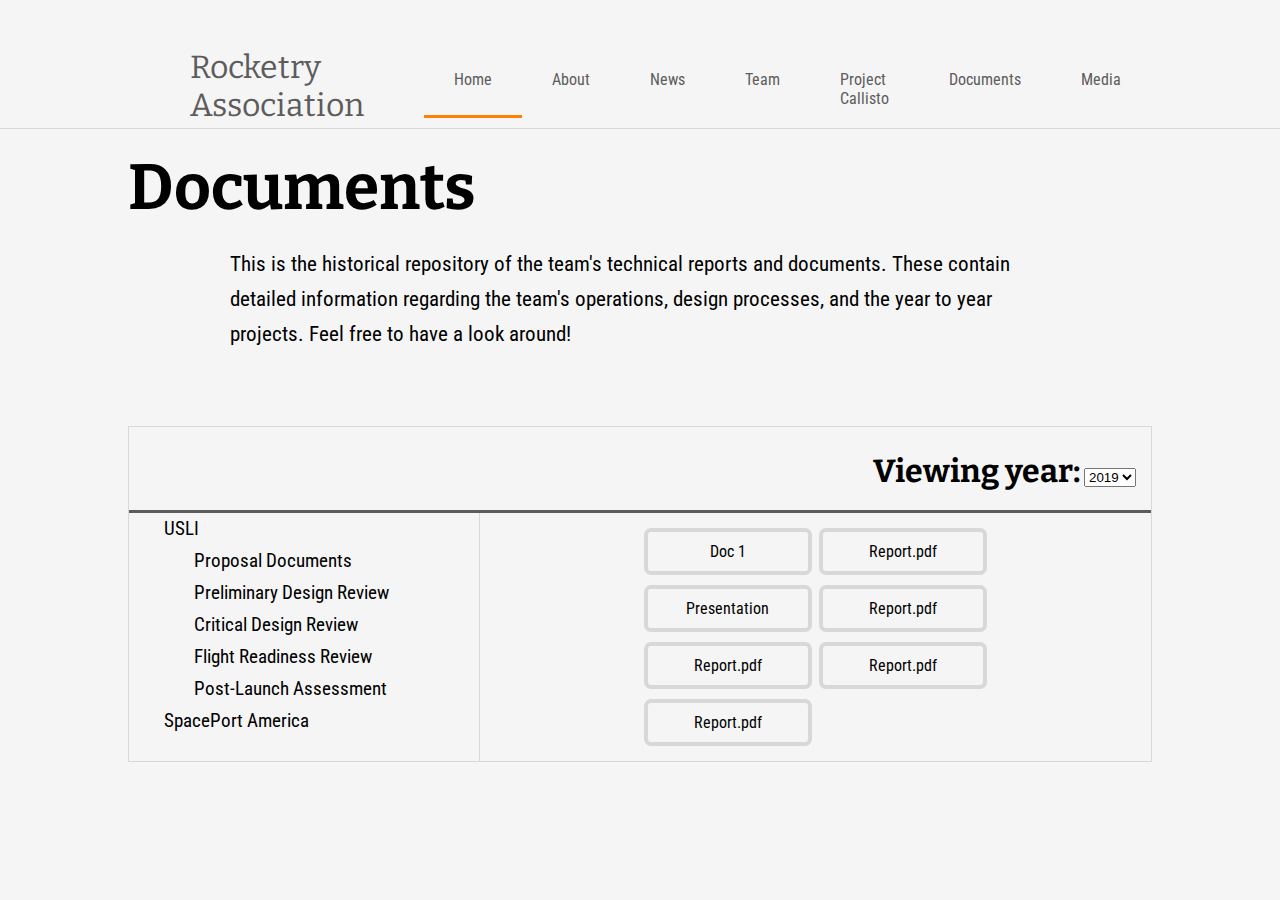
==== files.html @ 3fba55f3 "more work" ====
<!DOCTYPE html>
<!---
    USLI and space port docs
-->
<html>
    <head>
        <link href="./files.css" rel="stylesheet">
        <script src="masterPage.js"></script>
        <script src="miniFileBrowser.js"></script>
    </head>
    <body>
        <div id="site-header" data-mastercomponent="site-header"></div>
        <div class="divider"></div>
        <div id="aura-files-page" class="text-wrapper">
            <div class="main-title">
                <h2>Documents</h2>
            </div>
            <div class="section-text text-wrapper">
                This is the historical repository of the team's technical reports and documents. These contain detailed
                information regarding the team's operations, design processes, and the year to year projects. Feel free
                to have a look around!
            </div>
            <div class="file-browser">
                <div class="browser-header-container">
                    <div class="year-selector">
                        <h5>Viewing year:</h5>
                        <div class="">
                            <select>
                                <option>2019</option>
                                <option>2018</option>
                            </select>
                        </div>
                    </div>
                </div>
                <div class="browser-contents-container">
                    <div class="directory-picker">
                        <div class="folder open" data-dirid="usli">
                            <div class="folder-title"><i class="fas fa-folder"></i>USLI</div>
                            <div class="folder-content">
                                <div class="folder" data-dirid="prop">
                                    <div class="folder-title"><i class="fas fa-folder"></i>Proposal Documents</div>
                                </div>
                                <div class="folder" data-dirid="pdr">
                                    <div class="folder-title"><i class="fas fa-folder"></i>Preliminary Design Review</div>
                                </div>
                                <div class="folder" data-dirid="cdr">
                                    <div class="folder-title"><i class="fas fa-folder"></i>Critical Design Review</div>
                                </div>
                                <div class="folder" data-dirid="frr">
                                    <div class="folder-title"><i class="fas fa-folder"></i>Flight Readiness Review</div>
                                </div>
                                <div class="folder" data-dirid="pla">
                                    <div class="folder-title"><i class="fas fa-folder"></i>Post-Launch Assessment</div>
                                </div>
                            </div>
                        </div>
                        <div class="folder" data-dirid="usli">
                            <div class="folder-title"><i class="fas fa-folder"></i>SpacePort America</div>
                            <div class="folder-content">
                                <div class="folder" data-dirid="prop">
                                    <div class="folder-title"><i class="fas fa-folder"></i>Folder A</div>
                                </div>
                            </div>
                        </div> 
                    </div>
                    <div class="results-picker">
                        <div class="item-wrapper">
                            <div class="item document-pdf">
                                <i class="far fa-file-pdf fa-7x"></i>
                                <div class="item-name">
                                    Doc 1
                                </div>
                            </div>
                        </div>
                        <div class="item-wrapper">
                            <div class="item document-pdf">
                                <i class="far fa-file-pdf fa-7x"></i>
                                <div class="item-name">
                                    Report.pdf
                                </div>
                            </div>
                        </div>
                        <div class="item-wrapper">
                            <div class="item document-pdf">
                                <i class="far fa-file-powerpoint fa-7x"></i>
                                <div class="item-name">
                                    Presentation
                                </div>
                            </div>
                        </div>
                        <div class="item-wrapper">
                            <div class="item document-pdf">
                                <i class="far fa-file-pdf fa-7x"></i>
                                <div class="item-name">
                                    Report.pdf
                                </div>
                            </div>
                        </div>
                        <div class="item-wrapper">
                            <div class="item document-pdf">
                                <i class="far fa-file-pdf fa-7x"></i>
                                <div class="item-name">
                                    Report.pdf
                                </div>
                            </div>
                        </div>
                        <div class="item-wrapper">
                            <div class="item document-pdf">
                                <i class="far fa-file-pdf fa-7x"></i>
                                <div class="item-name">
                                    Report.pdf
                                </div>
                            </div>
                        </div>
                        <div class="item-wrapper">
                            <div class="item document-pdf">
                                <i class="far fa-file-pdf fa-7x"></i>
                                <div class="item-name">
                                    Report.pdf
                                </div>
                            </div>
                        </div>
                        <div class="empty-view">
                            <i class="fas fa-ellipsis-h fa-5x"></i>
                            <h4>Nothing here</h4>
                        </div>
                    </div>
                </div>

            </div>
        </div>
    </body>

</html>
---- files.css ----
.file-browser {
    border: 1px solid #d8d8d8;
}
.file-browser .browser-header-container {
    padding: 5px 15px 0 15px;
    display: flex;
    flex-direction: row;
    justify-content: flex-end;
}
.file-browser .browser-header-container .file-categories {
    align-self: flex-end;
}
.file-browser .browser-header-container .year-selector{
    align-self: flex-end;
}
.file-browser .browser-header-container .year-selector > * {
    display: inline-block;
}
.file-browser .browser-header-container .file-categories > * {
    display: inline-block;
}
.file-browser .file-categories .category {
    border: 1px solid #d8d8d8;
    border-bottom: none;
    border-radius: 5px 5px 0 0;
    font-family: 'Bitter',serif;
    font-size: 20pt;
    font-weight: bold;
    padding: 5px 20px;
    color: #d0d0d0;
    cursor: pointer;
    transition: 0.2s color;
}
.file-browser .file-categories .category:hover {
    color: #3d3d3d;
}
.file-browser .file-categories .category.active {
    color: black !important;
    border-color: #5c5c5c;
}
.file-browser .browser-contents-container {
    display: flex;
    flex-direction: row;
    border-top: 3px solid #5c5c5c;
}
.file-browser .directory-picker {
    flex-basis: 350px;
    min-width: 150px;
    flex-shrink: 0;
    font-size: 14pt;
    border-right: 1px solid #d8d8d8;
}
.file-browser .directory-picker.hidden {
    display: none;
}
.file-browser .directory-picker .folder-title {
    padding: 5px 15px;
    transition: 0.2s background-color;
    cursor: pointer;
}
.file-browser .directory-picker .folder-title.active{
    background-color: #ff8100;
}
.file-browser .directory-picker .folder-title:hover {
    background-color: #a8a8a8;
}
.file-browser .directory-picker .folder:not(.open) .folder-content {
    display: none;
}
.file-browser .directory-picker .folder-content {
    padding-left: 30px;
}
.file-browser .folder i {
    padding: 0 10px;
}
.file-browser .results-picker {
    display: flex;
    flex-direction: row;
    flex-grow: 1;
    flex-wrap: wrap;
    padding: 10px 10rem;
    max-height: 400px;
    overflow-y: scroll;
}
.file-browser .results-picker .item-wrapper {
    flex-basis: 50%;
    flex-grow: 0;
    flex-shrink: 0;
}
.file-browser .results-picker .item {
    text-align: center;
    border: 4px solid #d8d8d8;
    transition: 0.2s border-color;
    border-radius: 7px;
    width: 150px;
    height: fit-content;
    margin: 5px auto;
    padding: 10px 5px;
    cursor: pointer;
}
.file-browser .results-picker .item:hover {
    border-color: #ff8100;
}
.file-browser .results-picker .item i {
    width: 80%;
}
.file-browser .results-picker .item .item-name {
    overflow-wrap: break-word;
}
.file-browser .empty-view {
    flex-basis: 100%;
    text-align: center;
    color: #d0d0d0;
    padding: 30px 0;
    display: none;
}
.file-browser .empty-view.show {
    display: block; 
}
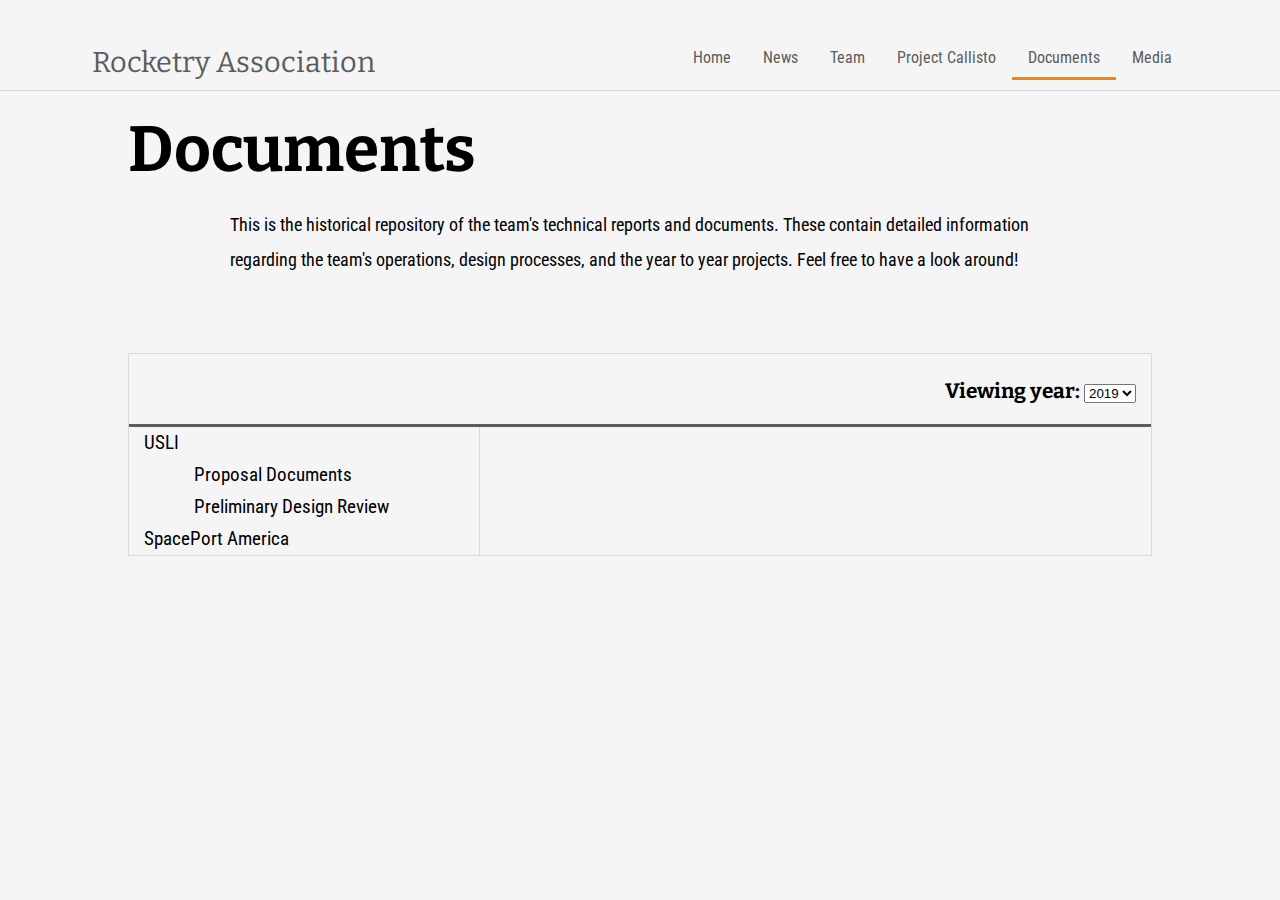
==== commit cc65fe6d: "responsive work" ====
--- a/files.html
+++ b/files.html
@@ -6,7 +6,6 @@
     <head>
         <link href="./files.css" rel="stylesheet">
         <script src="masterPage.js"></script>
-        <script src="miniFileBrowser.js"></script>
     </head>
     <body>
         <div id="site-header" data-mastercomponent="site-header"></div>
@@ -25,110 +24,19 @@
                     <div class="year-selector">
                         <h5>Viewing year:</h5>
                         <div class="">
-                            <select>
-                                <option>2019</option>
-                                <option>2018</option>
+                            <select id="file_browser_year_selector">
                             </select>
                         </div>
                     </div>
                 </div>
                 <div class="browser-contents-container">
-                    <div class="directory-picker">
-                        <div class="folder open" data-dirid="usli">
-                            <div class="folder-title"><i class="fas fa-folder"></i>USLI</div>
-                            <div class="folder-content">
-                                <div class="folder" data-dirid="prop">
-                                    <div class="folder-title"><i class="fas fa-folder"></i>Proposal Documents</div>
-                                </div>
-                                <div class="folder" data-dirid="pdr">
-                                    <div class="folder-title"><i class="fas fa-folder"></i>Preliminary Design Review</div>
-                                </div>
-                                <div class="folder" data-dirid="cdr">
-                                    <div class="folder-title"><i class="fas fa-folder"></i>Critical Design Review</div>
-                                </div>
-                                <div class="folder" data-dirid="frr">
-                                    <div class="folder-title"><i class="fas fa-folder"></i>Flight Readiness Review</div>
-                                </div>
-                                <div class="folder" data-dirid="pla">
-                                    <div class="folder-title"><i class="fas fa-folder"></i>Post-Launch Assessment</div>
-                                </div>
-                            </div>
-                        </div>
-                        <div class="folder" data-dirid="usli">
-                            <div class="folder-title"><i class="fas fa-folder"></i>SpacePort America</div>
-                            <div class="folder-content">
-                                <div class="folder" data-dirid="prop">
-                                    <div class="folder-title"><i class="fas fa-folder"></i>Folder A</div>
-                                </div>
-                            </div>
-                        </div> 
-                    </div>
-                    <div class="results-picker">
-                        <div class="item-wrapper">
-                            <div class="item document-pdf">
-                                <i class="far fa-file-pdf fa-7x"></i>
-                                <div class="item-name">
-                                    Doc 1
-                                </div>
-                            </div>
-                        </div>
-                        <div class="item-wrapper">
-                            <div class="item document-pdf">
-                                <i class="far fa-file-pdf fa-7x"></i>
-                                <div class="item-name">
-                                    Report.pdf
-                                </div>
-                            </div>
-                        </div>
-                        <div class="item-wrapper">
-                            <div class="item document-pdf">
-                                <i class="far fa-file-powerpoint fa-7x"></i>
-                                <div class="item-name">
-                                    Presentation
-                                </div>
-                            </div>
-                        </div>
-                        <div class="item-wrapper">
-                            <div class="item document-pdf">
-                                <i class="far fa-file-pdf fa-7x"></i>
-                                <div class="item-name">
-                                    Report.pdf
-                                </div>
-                            </div>
-                        </div>
-                        <div class="item-wrapper">
-                            <div class="item document-pdf">
-                                <i class="far fa-file-pdf fa-7x"></i>
-                                <div class="item-name">
-                                    Report.pdf
-                                </div>
-                            </div>
-                        </div>
-                        <div class="item-wrapper">
-                            <div class="item document-pdf">
-                                <i class="far fa-file-pdf fa-7x"></i>
-                                <div class="item-name">
-                                    Report.pdf
-                                </div>
-                            </div>
-                        </div>
-                        <div class="item-wrapper">
-                            <div class="item document-pdf">
-                                <i class="far fa-file-pdf fa-7x"></i>
-                                <div class="item-name">
-                                    Report.pdf
-                                </div>
-                            </div>
-                        </div>
-                        <div class="empty-view">
-                            <i class="fas fa-ellipsis-h fa-5x"></i>
-                            <h4>Nothing here</h4>
-                        </div>
-                    </div>
+                    <div class="directory-picker" id="directory_picker"></div>
+                    <div class="results-picker" id="file_browser_results_picker"></div>
                 </div>
 
             </div>
         </div>
+        <script src="miniFileBrowser.js"></script>
     </body>
 
 </html>--- a/files.css
+++ b/files.css
@@ -116,4 +116,9 @@
 }
 .file-browser .empty-view.show {
     display: block; 
+}
+.file-empty {
+    width: 100%;
+    text-align: center;
+    color: #5c5c5c;
 }